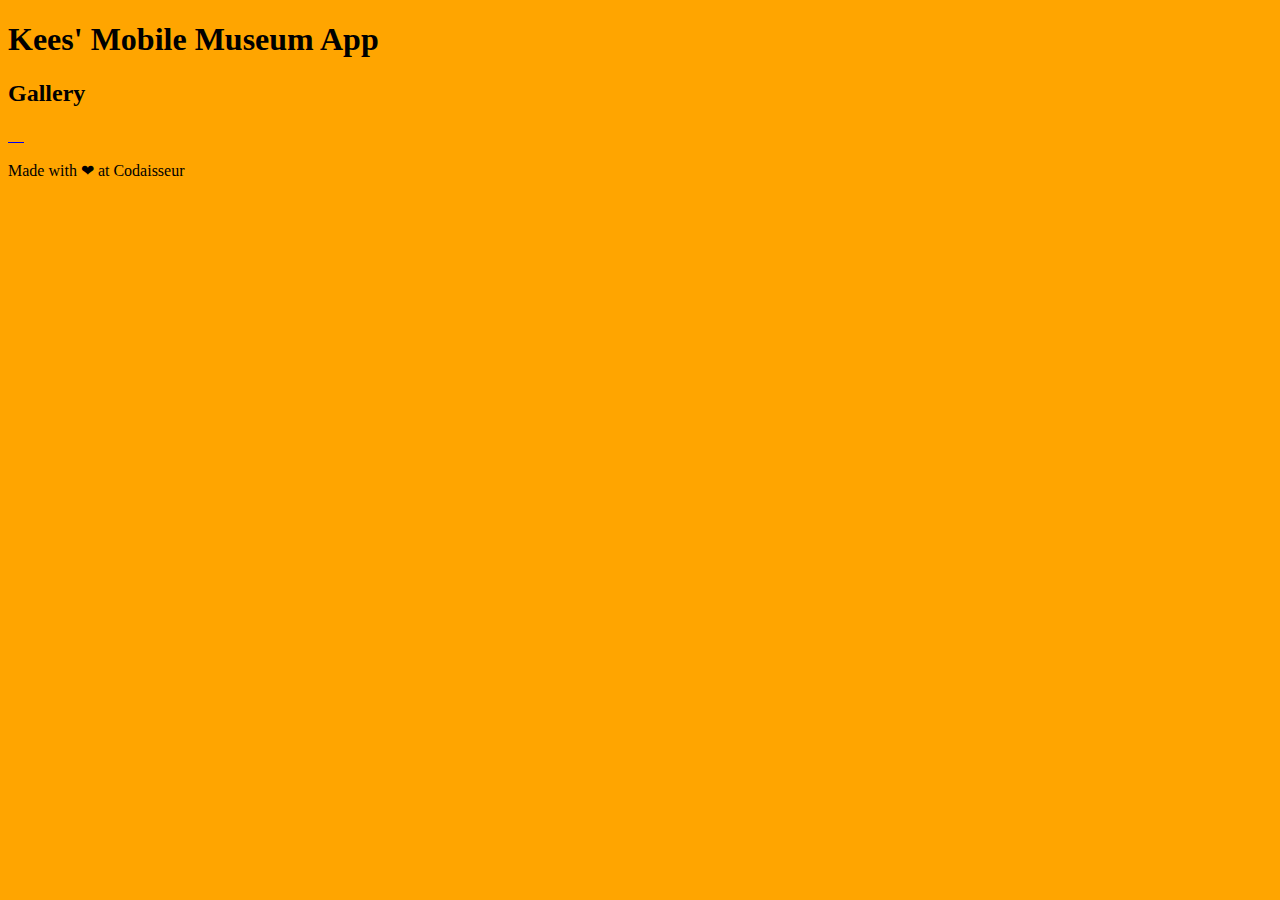
==== index.html @ e07ed65f "Set Up CSS, first version background" ====
<!DOCTYPE html>
<html lang="en">
<head>
    <meta charset="UTF-8">
    <meta name="viewport" content="width=device-width, initial-scale=1.0">
    <meta http-equiv="X-UA-Compatible" content="ie=edge">
    <title>Museum Guide</title>
    <link rel="stylesheet" type="text/css" media="screen" href="index.css">
</head>
<body>
    <main>
        <h1 class="Titel"> Kees' Mobile Museum App</h1>
        <section id="gallery">
            <h2>Gallery</h2>
            <a href="./pages/detail-page.html">
                <img src="https://lh3.googleusercontent.com/V3sjNgCA_Jssjm0sTKaPZeOwCv_vAPpjllrAF-yAB8UkqIlc6UX_jxJmxH_axVHTHxlK1E7Slecg8K5bIvSbDlw0zg=s0" alt="">
            </a>
            <a href="./pages/detail-page.html">
                <img src="https://lh3.googleusercontent.com/nfJiRConmXf4QR1bK3-E456qIEp2bYtuemyy3P3t7PonntyGJ8iPzFNKJPhZFCSSmJmj2AHePE4V1xl3BOz2NT8mfbNg=s0" alt="">
            </a>
            <a href="./pages/detail-page.html">
                <img src="https://lh3.googleusercontent.com/J-mxAE7CPu-DXIOx4QKBtb0GC4ud37da1QK7CzbTIDswmvZHXhLm4Tv2-1H3iBXJWAW_bHm7dMl3j5wv_XiWAg55VOM=s0" alt="">
            </a>
            <a href="./pages/detail-page.html">
                <img src="https://lh3.googleusercontent.com/inIJ6TyL4uYlpwOqHFGCCJ311jiFAnNQRMuitYedAVZvnFlAsjdKtIfAkhIQyZw-3ArH-oNdOQnxOQTKJEu2SuX_O-2f=s0" alt="">
            </a>
            <a href="./pages/detail-page.html">
                <img src="https://lh3.googleusercontent.com/Ub2HAuuvtRVBk7nV94UCreg2lrndsC646xVC5I9CupMvRQM3TV-_F201NdHsqXo92qNqdVaQWLtuAa7A-qjX34dL1RWM=s0" alt="">
            </a>
        </section>
      </main>
      <footer>
          <p>Made with ❤ at Codaisseur</p>
      </footer>
     </body>
</body>
</html>
---- index.css ----
body {
    background-color: orange;
}
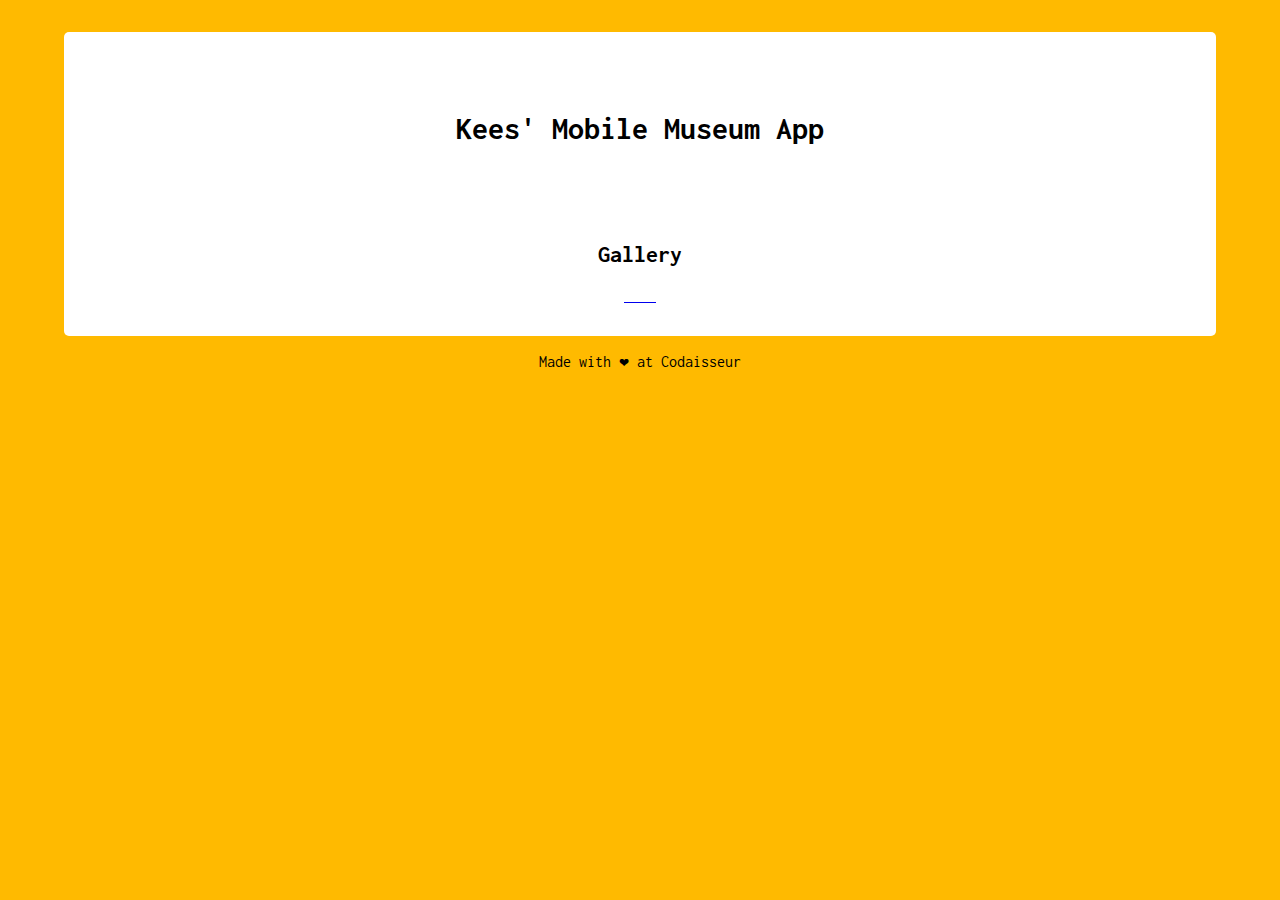
==== commit 36bf6a7e: "Style main section and text" ====
--- a/index.html
+++ b/index.html
@@ -6,6 +6,7 @@
     <meta http-equiv="X-UA-Compatible" content="ie=edge">
     <title>Museum Guide</title>
     <link rel="stylesheet" type="text/css" media="screen" href="index.css">
+    <link href="https://fonts.googleapis.com/css?family=Inconsolata" rel="stylesheet">
 </head>
 <body>
     <main>
--- a/index.css
+++ b/index.css
@@ -1,3 +1,28 @@
-body {
-    background-color: orange;
-}+main {
+    background: white;
+    width: 90%;
+    margin: auto;
+    border-radius: 5px;
+    padding: 2rem 0;
+  }
+
+  body {
+    background: #FFBA00;
+    font-family: 'Inconsolata', monospace;
+    text-align: center;
+    margin: 0;
+    padding: 2rem 0;
+    width : 100%;
+  }
+ 
+  main {
+    background: white;
+    width: 90%;
+    margin: auto;
+    border-radius: 5px;
+    padding: 2rem 0;
+  }
+ 
+  h1 {
+    margin: 3rem 1rem 6rem 1rem;
+  }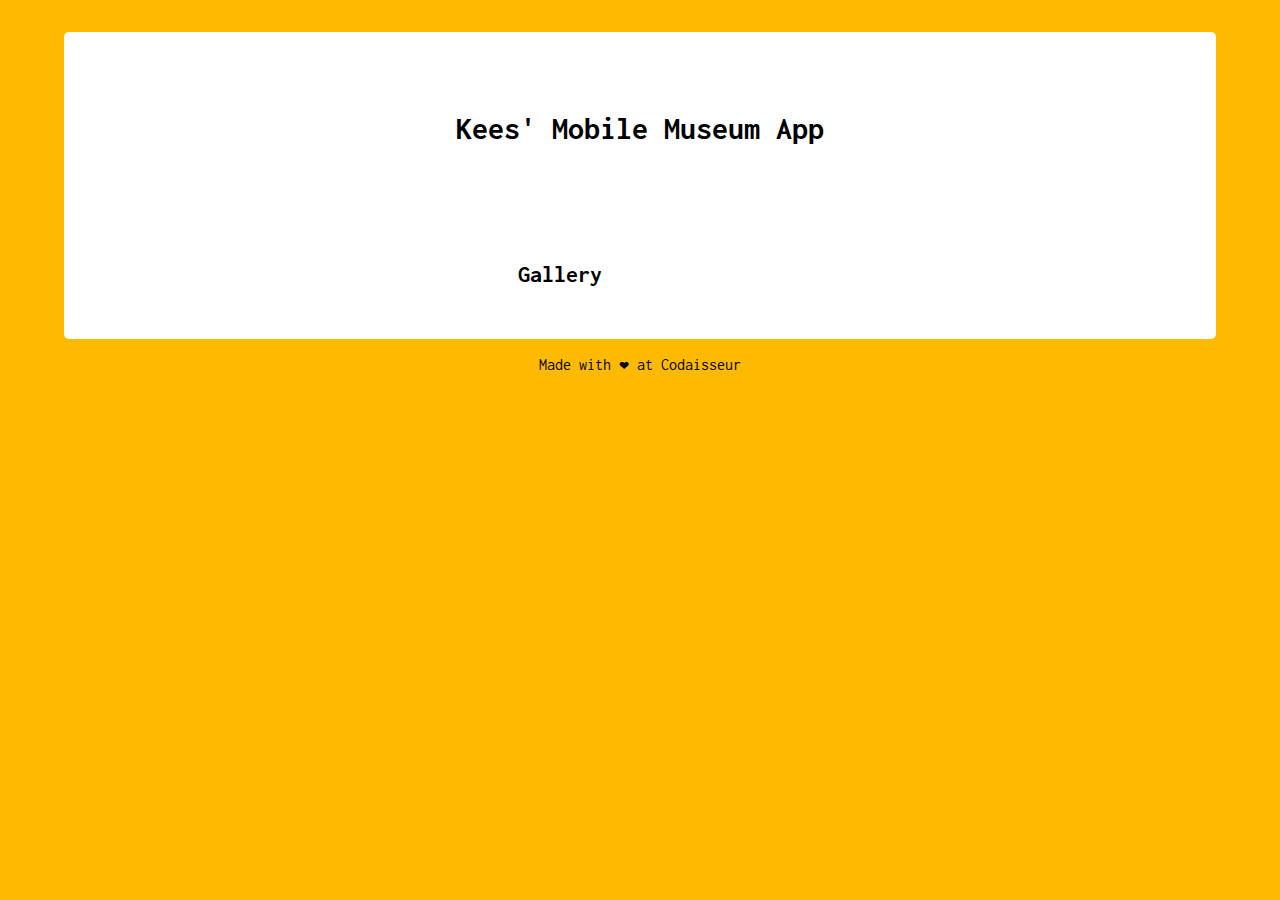
==== commit c65f9858: "Set up js files and declare SubmitComment" ====
--- a/index.html
+++ b/index.html
@@ -10,23 +10,23 @@
 </head>
 <body>
     <main>
-        <h1 class="Titel"> Kees' Mobile Museum App</h1>
+        <h1> Kees' Mobile Museum App</h1>
         <section id="gallery">
             <h2>Gallery</h2>
-            <a href="./pages/detail-page.html">
-                <img src="https://lh3.googleusercontent.com/V3sjNgCA_Jssjm0sTKaPZeOwCv_vAPpjllrAF-yAB8UkqIlc6UX_jxJmxH_axVHTHxlK1E7Slecg8K5bIvSbDlw0zg=s0" alt="">
+            <a href="./detail-page.html">
+                <img class="artObject" src="https://lh3.googleusercontent.com/V3sjNgCA_Jssjm0sTKaPZeOwCv_vAPpjllrAF-yAB8UkqIlc6UX_jxJmxH_axVHTHxlK1E7Slecg8K5bIvSbDlw0zg=s0" alt="">
             </a>
-            <a href="./pages/detail-page.html">
-                <img src="https://lh3.googleusercontent.com/nfJiRConmXf4QR1bK3-E456qIEp2bYtuemyy3P3t7PonntyGJ8iPzFNKJPhZFCSSmJmj2AHePE4V1xl3BOz2NT8mfbNg=s0" alt="">
+            <a href="./detail-page.html">
+                <img class="artObject" src="https://lh3.googleusercontent.com/nfJiRConmXf4QR1bK3-E456qIEp2bYtuemyy3P3t7PonntyGJ8iPzFNKJPhZFCSSmJmj2AHePE4V1xl3BOz2NT8mfbNg=s0" alt="">
             </a>
-            <a href="./pages/detail-page.html">
-                <img src="https://lh3.googleusercontent.com/J-mxAE7CPu-DXIOx4QKBtb0GC4ud37da1QK7CzbTIDswmvZHXhLm4Tv2-1H3iBXJWAW_bHm7dMl3j5wv_XiWAg55VOM=s0" alt="">
+            <a href="./detail-page.html">
+                <img class="artObject" src="https://lh3.googleusercontent.com/J-mxAE7CPu-DXIOx4QKBtb0GC4ud37da1QK7CzbTIDswmvZHXhLm4Tv2-1H3iBXJWAW_bHm7dMl3j5wv_XiWAg55VOM=s0" alt="">
             </a>
-            <a href="./pages/detail-page.html">
-                <img src="https://lh3.googleusercontent.com/inIJ6TyL4uYlpwOqHFGCCJ311jiFAnNQRMuitYedAVZvnFlAsjdKtIfAkhIQyZw-3ArH-oNdOQnxOQTKJEu2SuX_O-2f=s0" alt="">
+            <a href="./detail-page.html">
+                <img class="artObject" src="https://lh3.googleusercontent.com/inIJ6TyL4uYlpwOqHFGCCJ311jiFAnNQRMuitYedAVZvnFlAsjdKtIfAkhIQyZw-3ArH-oNdOQnxOQTKJEu2SuX_O-2f=s0" alt="">
             </a>
-            <a href="./pages/detail-page.html">
-                <img src="https://lh3.googleusercontent.com/Ub2HAuuvtRVBk7nV94UCreg2lrndsC646xVC5I9CupMvRQM3TV-_F201NdHsqXo92qNqdVaQWLtuAa7A-qjX34dL1RWM=s0" alt="">
+            <a href="./detail-page.html">
+                <img class="artObject" src="https://lh3.googleusercontent.com/Ub2HAuuvtRVBk7nV94UCreg2lrndsC646xVC5I9CupMvRQM3TV-_F201NdHsqXo92qNqdVaQWLtuAa7A-qjX34dL1RWM=s0" alt="">
             </a>
         </section>
       </main>
--- a/index.css
+++ b/index.css
@@ -1,28 +1,33 @@
+body {
+    background-color: #FFBA00;
+    font-family: 'Inconsolata', monospace;
+    text-align: center;
+    margin: 0;
+    padding: 2rem 0;
+    width : 100%;
+}
+
 main {
     background: white;
     width: 90%;
     margin: auto;
     border-radius: 5px;
     padding: 2rem 0;
-  }
+}
 
-  body {
-    background: #FFBA00;
-    font-family: 'Inconsolata', monospace;
-    text-align: center;
-    margin: 0;
-    padding: 2rem 0;
-    width : 100%;
-  }
- 
-  main {
-    background: white;
-    width: 90%;
-    margin: auto;
-    border-radius: 5px;
-    padding: 2rem 0;
-  }
- 
-  h1 {
+h1 {
     margin: 3rem 1rem 6rem 1rem;
-  }+}
+
+.artObject {
+    max-width: 80%;
+    max-height: 20rem;
+    margin: 1rem;
+}
+
+#gallery {
+    display: flex;
+    flex-flow: row wrap;
+    justify-content: center;
+    align-items: flex-start;
+}